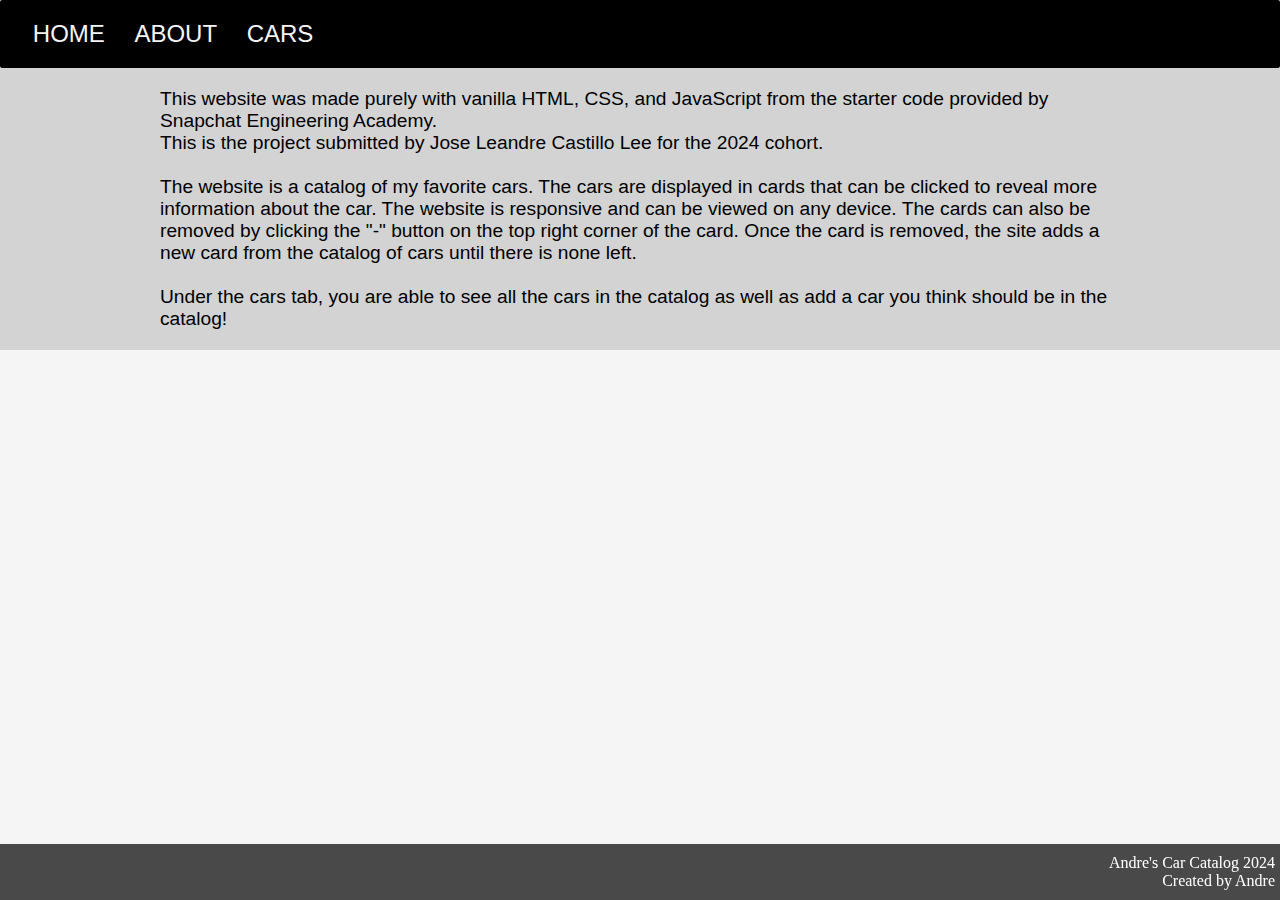
==== about.html @ 174f0134 "working submission" ====
<!DOCTYPE html>
<html>

<head>
    <title> 
        Andre's Car Catalog
    </title>
    <meta name="Description" content="A catalog of my favorite sports cars.">
    <link rel="stylesheet" href="project-style.css" />
</head>
<body>
    <div class="background">
        <div class="page">
            <div class="sticky">
                <div class="nav">
                    <a href="project.html" class="scroll-link">HOME</a>
                    <a href="about.html" class="scroll-link">ABOUT</a>
                    <a href="cars.html" class="scroll-link">CARS</a>
                </div>
            </div>
            <div class="big-text">
                This website was made purely with vanilla HTML, CSS, and JavaScript from the starter code provided by
                Snapchat Engineering Academy. 
                <br>
                This is the project submitted by Jose Leandre Castillo Lee for the 2024 cohort. 
                <br><br>
                The website is a catalog of my favorite cars. The cars are displayed in cards that can be 
                clicked to reveal more information about the car. The website is responsive and can be viewed on any device.
                The cards can also be removed by clicking the "-" button on the top right corner of the card. Once the card is removed,
                the site adds a new card from the catalog of cars until there is none left.
                <br><br>

                Under the cars tab, you are able to see all the cars in the catalog as well as add a car you think should be in the catalog!
            </div>
        </div>
    </div>
    <div class="footer">
        <div class="footer-content">
            <div class="footer-text">Andre's Car Catalog 2024</div>
            <div class="footer-text">Created by Andre</div>
        </div>
    </div>
</body>
---- project-style.css ----
/* Site and object formatting */
html, body {
    height: 100%;
    margin: 0;
    padding: 0;
}
.background {
    height: 100%;
    width: 100%;    
    background-color: whitesmoke;
}
.footer {
    position: fixed;
    left: 0;
    bottom: 0;
    width: 100%;
    background-color: rgba(0,0,0,0.7);
    text-align: center;
    padding: 10px;

}
/* Card formatting */
.card-container {
    display: flex;
    flex-wrap: wrap;
    justify-content: center;
}
.card {
    position: relative;
    width: 29%;
    height: 30%;
    padding: 20px 10px 45% 10px;
    margin: 1%;
    transform-style: preserve-3d;
    transition: transform 0.5s ease-in-out;
}
.card-front, .card-back {
    position: absolute;
    width: 100%;
    height: 100%;
    backface-visibility: hidden;
}
.card-front {
    background-size: cover;
}
.card-front .title {
    position: absolute;
    font-size: 1.5rem;
    font-family: "Arial", sans-serif;
    width: 100%;
    bottom: 0;
    background: rgb(0, 0, 0, 0.8);
    color: white;
    text-align: center;
    padding: 5px 0px 5px 0px;
}
.card-back {
    transform: rotateY(180deg);
    background: rgba(0, 0, 0, 0.1);
    display: flex;
    padding: 10px;
    align-items: flex-end;
    justify-content: center;
    box-sizing: border-box;

    font-size: 1.5rem;
    font-family: 'Times New Roman', Times, serif;
}
.card:hover {
    transform: rotateY(180deg);
}
.delete-icon {
    position: absolute;
    width: 25px;
    height: 25px;
    top: 10px;
    right: 10px;
    cursor: pointer;
}
/* Navbar formatting */
.nav {
    padding: 20px;
    background-color: #000000;
    overflow: hidden;
    border-radius: 2px;
}
.nav a {
    font-size: 1.5rem;
    font-weight: 530;
    font-family: 'Arial Narrow', Arial, sans-serif;
    color: whitesmoke;
    text-align: center;
    padding: 1vw;
    display:flexbox;

    text-decoration: none;
}
.nav a:hover {
    background-color: rgba(115, 115, 115, 0.3);
    -webkit-transition: background-color 50ms ease-in;
    transition: background-color 50ms ease-in;
    -webkit-transition-delay: 50ms;
    transition-delay: 50ms;
    color:whitesmoke;
    border-radius: 10px;
}
.nav a:active {
    text-decoration-color: white;
}
div.sticky {
  position: -webkit-sticky;
  position: sticky;
  top: 0;
}

/* Text formatting */
.big-text {
    font-size: 1.2rem;
    background-color: lightgray;
    font-family: "Arial";
    color: rgb(0, 0, 0);
    padding: 20px 10rem 20px 10rem;
    justify-content: center;

}
.footer-text {
    font-size: 1rem;
    font-family: 'Times New Roman', Times, serif;
    color: rgb(255, 255, 255);
    padding: 0px 15px 0px 0px;
    text-align: right;
}
.title-text {
    font-size: 2rem;
    font-family: 'Arial', Times, serif;
    color: rgb(0, 0, 0);
    padding: 0px 15px 0px 0px;
    text-align: center;

}

/* List and form formatting */

.list-container {
    padding: 20px;
    background-color: lightgray;
    border-radius: 10px;
    margin: 20px;
}
.add-car {
    display: flex;
    flex-direction: column;
    align-items: center;
    gap: 10px;
    background-color: #f2f2f2;
    padding: 20px;
    border-radius: 10px;
    width: 300px;
    margin: auto;
}
.add-car input {
    width: 100%;
    padding: 10px;
    border-radius: 5px;
    border: 1px solid #ccc;
}
.add-car button {
    width: 100%;
    padding: 10px;
    background-color: lightgray;
    color: white;
    border: none;
    border-radius: 5px;
    cursor: pointer;
}
.add-car button:hover {
    background-color: black;
}
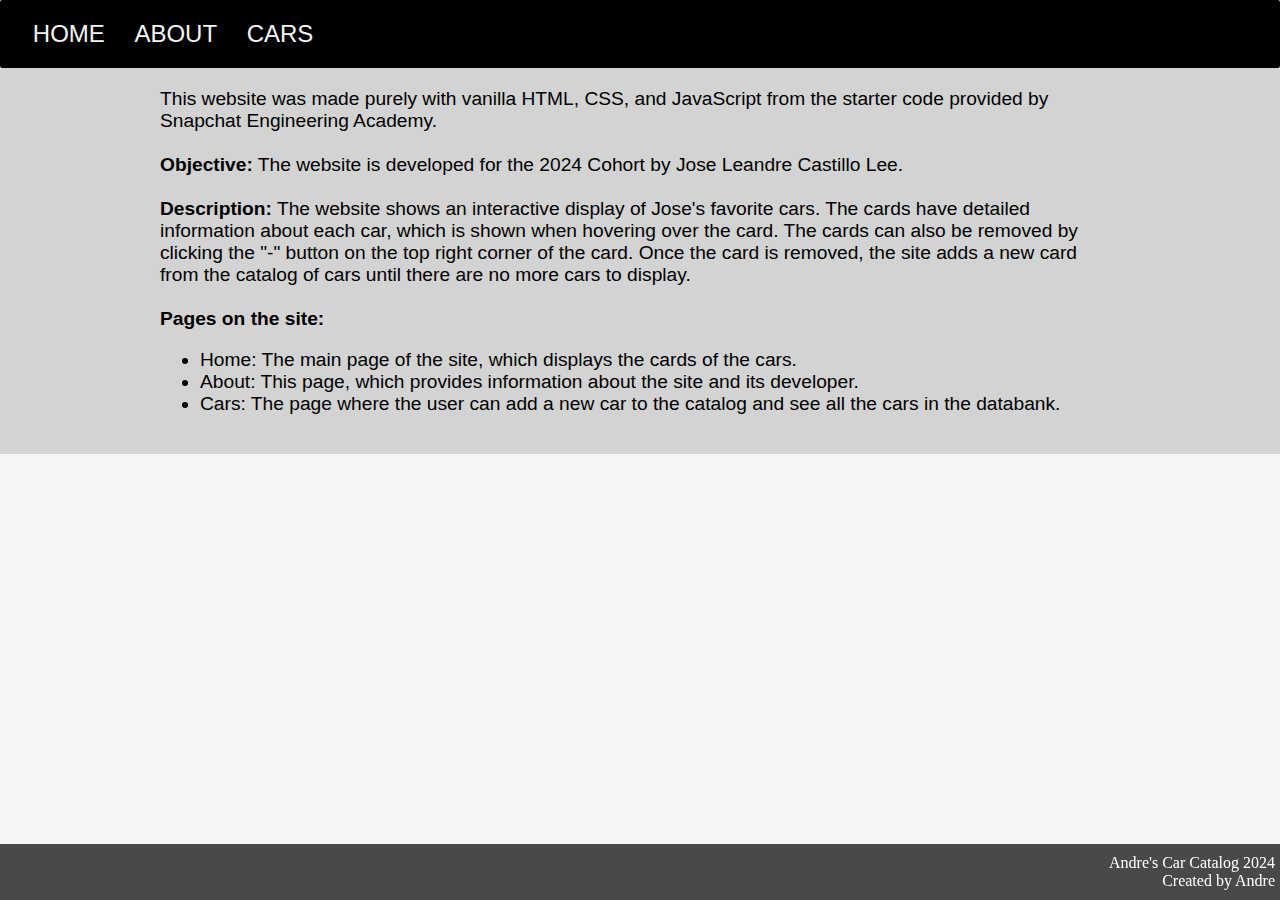
==== commit 7df770ec: "bug fixes" ====
--- a/about.html
+++ b/about.html
@@ -13,7 +13,7 @@
         <div class="page">
             <div class="sticky">
                 <div class="nav">
-                    <a href="project.html" class="scroll-link">HOME</a>
+                    <a href="index.html" class="scroll-link">HOME</a>
                     <a href="about.html" class="scroll-link">ABOUT</a>
                     <a href="cars.html" class="scroll-link">CARS</a>
                 </div>
@@ -21,16 +21,21 @@
             <div class="big-text">
                 This website was made purely with vanilla HTML, CSS, and JavaScript from the starter code provided by
                 Snapchat Engineering Academy. 
-                <br>
-                This is the project submitted by Jose Leandre Castillo Lee for the 2024 cohort. 
                 <br><br>
-                The website is a catalog of my favorite cars. The cars are displayed in cards that can be 
-                clicked to reveal more information about the car. The website is responsive and can be viewed on any device.
-                The cards can also be removed by clicking the "-" button on the top right corner of the card. Once the card is removed,
-                the site adds a new card from the catalog of cars until there is none left.
+                <b>Objective:</b>
+                The website is developed for the 2024 Cohort by Jose Leandre Castillo Lee.
+                <br><br>
+                <b>Description:</b>
+                The website shows an interactive display of Jose's favorite cars. The cards have detailed information about each car, which
+                is shown when hovering over the card. The cards can also be removed by clicking the "-" button on the top right corner of the card.
+                Once the card is removed, the site adds a new card from the catalog of cars until there are no more cars to display.
                 <br><br>
 
-                Under the cars tab, you are able to see all the cars in the catalog as well as add a car you think should be in the catalog!
+                <b>Pages on the site:</b>
+                <ul>
+                    <li>Home: The main page of the site, which displays the cards of the cars.</li>
+                    <li>About: This page, which provides information about the site and its developer.</li>
+                    <li>Cars: The page where the user can add a new car to the catalog and see all the cars in the databank.</li>
             </div>
         </div>
     </div>
--- a/project-style.css
+++ b/project-style.css
@@ -28,8 +28,9 @@
 }
 .card {
     position: relative;
-    width: 29%;
-    height: 30%;
+    width: 28%;
+    height: 26%;
+    max-height: 80vh;
     padding: 20px 10px 45% 10px;
     margin: 1%;
     transform-style: preserve-3d;
